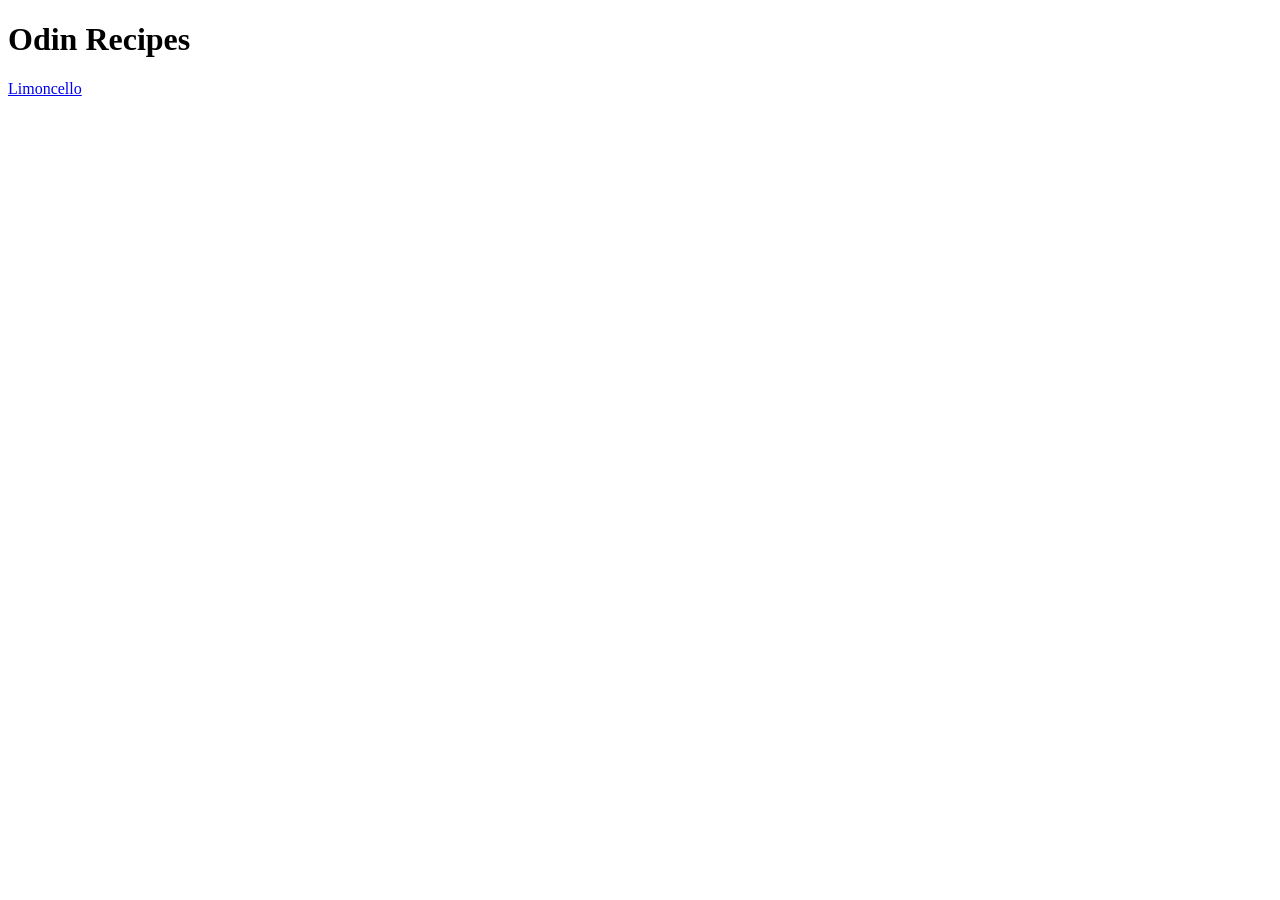
==== index.html @ cfbb34f4 "Add index and first recipe" ====
<!DOCTYPE html>
<html lang="en">
  <head>
    <meta charset="UTF-8" />
    <meta name="viewport" content="width=device-width, initial-scale=1.0" />
    <title>Odin Recipes</title>
  </head>
  <body>
    <h1>Odin Recipes</h1>
    <a href="./recipes/limoncello.html">Limoncello</a>
  </body>
</html>
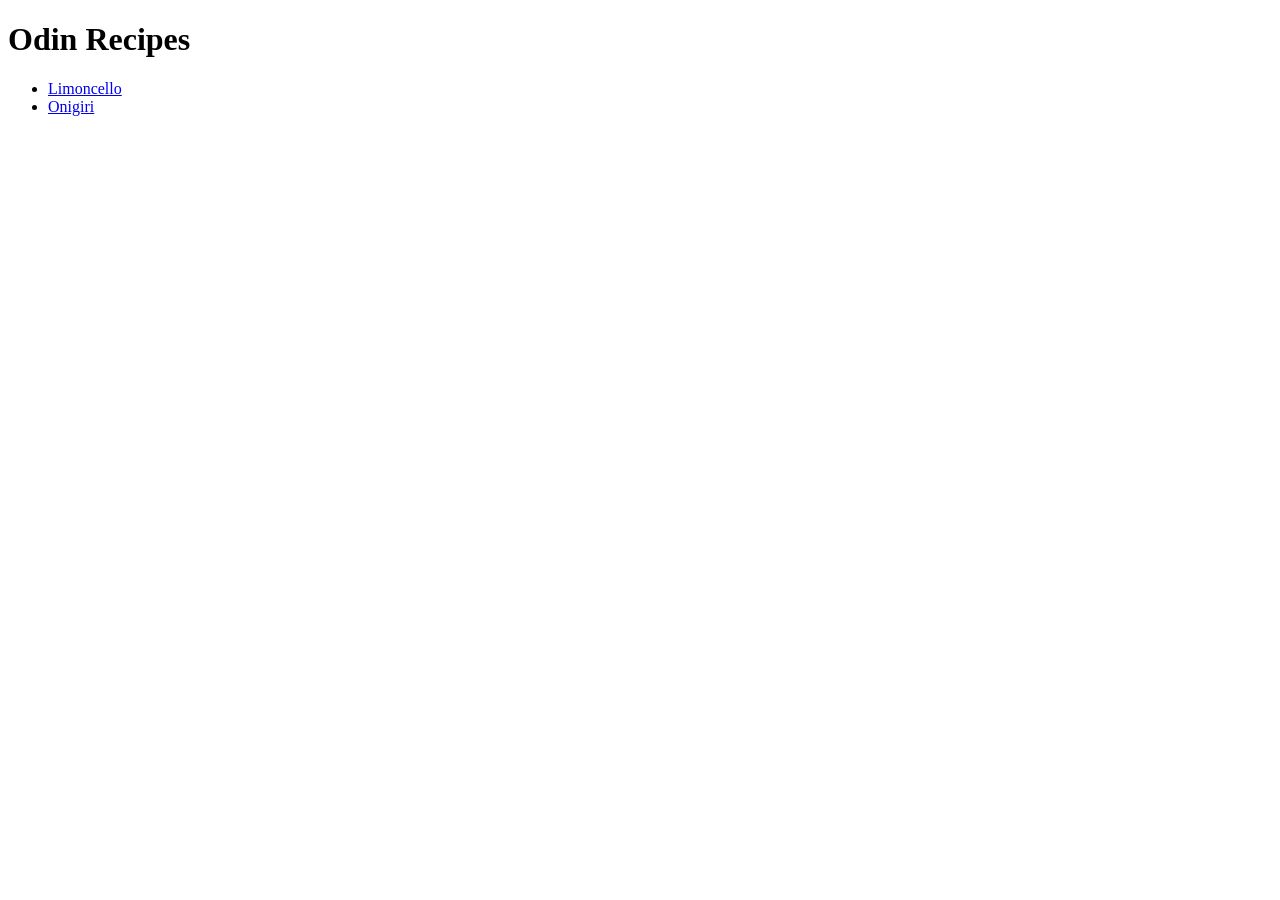
==== commit 0fd0f0dd: "Add recipe 2" ====
--- a/index.html
+++ b/index.html
@@ -7,6 +7,9 @@
   </head>
   <body>
     <h1>Odin Recipes</h1>
-    <a href="./recipes/limoncello.html">Limoncello</a>
+    <ul>
+      <li><a href="./recipes/limoncello.html">Limoncello</a></li>
+      <li><a href="./recipes/onigiri.html">Onigiri</a></li>
+    </ul>
   </body>
 </html>
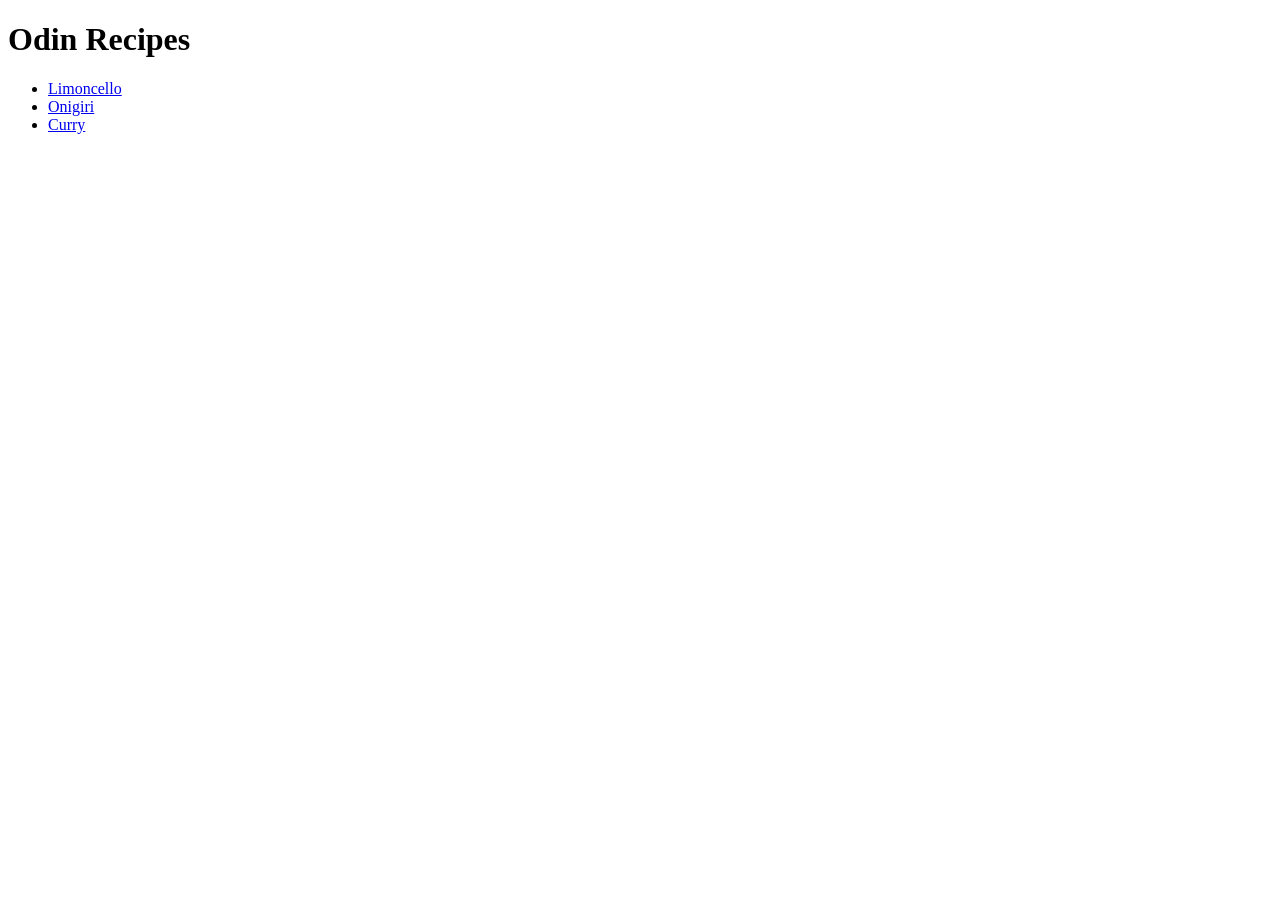
==== commit e7cd69e8: "Add recipe 3" ====
--- a/index.html
+++ b/index.html
@@ -10,6 +10,7 @@
     <ul>
       <li><a href="./recipes/limoncello.html">Limoncello</a></li>
       <li><a href="./recipes/onigiri.html">Onigiri</a></li>
+      <li><a href="./recipes/curry.html">Curry</a></li>
     </ul>
   </body>
 </html>
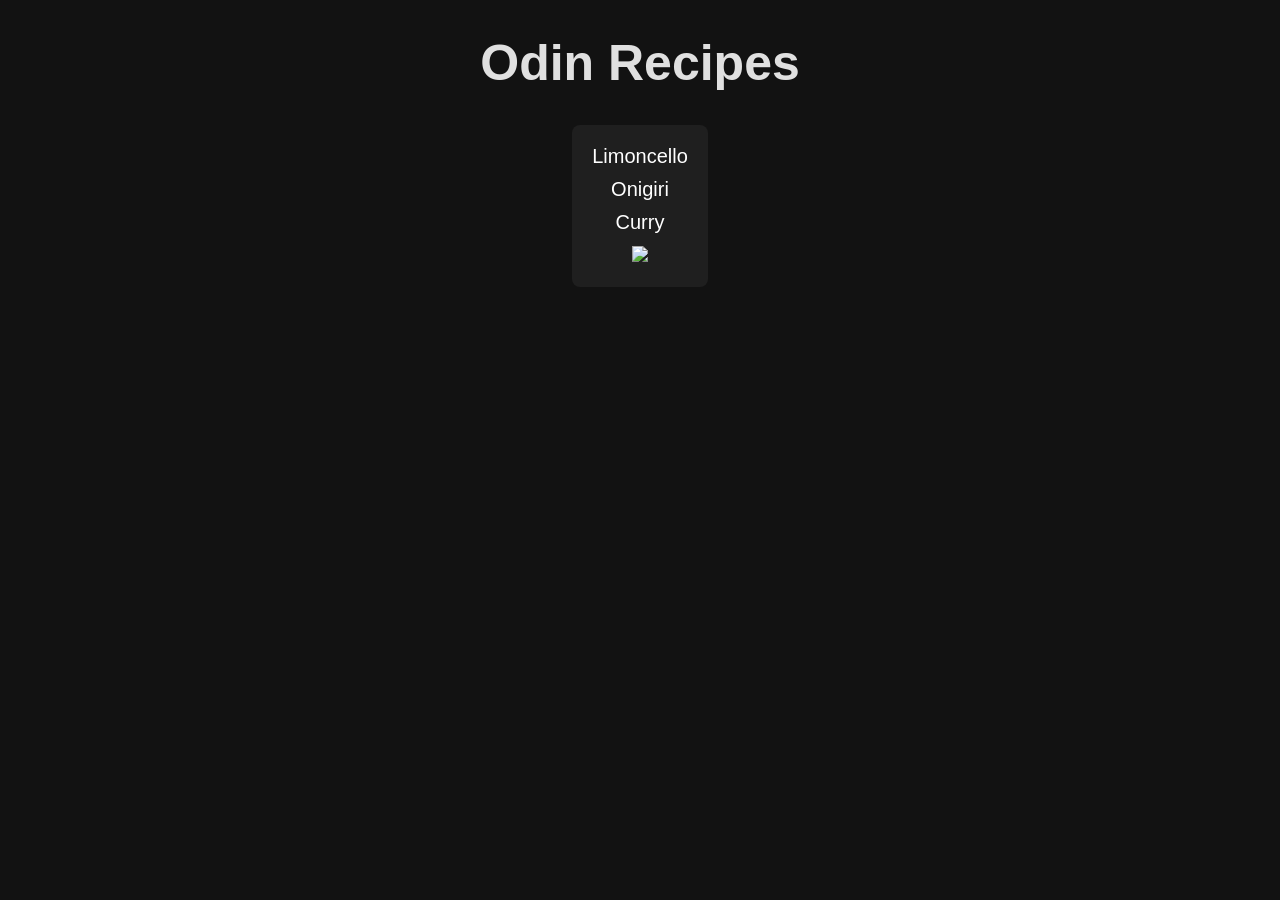
==== commit 2c48feb5: "Add CSS for all pages" ====
--- a/index.html
+++ b/index.html
@@ -3,14 +3,23 @@
   <head>
     <meta charset="UTF-8" />
     <meta name="viewport" content="width=device-width, initial-scale=1.0" />
+    <link rel="stylesheet" href="styles.css" />
     <title>Odin Recipes</title>
   </head>
   <body>
-    <h1>Odin Recipes</h1>
-    <ul>
-      <li><a href="./recipes/limoncello.html">Limoncello</a></li>
-      <li><a href="./recipes/onigiri.html">Onigiri</a></li>
-      <li><a href="./recipes/curry.html">Curry</a></li>
-    </ul>
+    <div class="heading">
+      <h1>Odin Recipes</h1>
+    </div>
+    <div class="links">
+      <ul>
+        <li><a href="./recipes/limoncello.html">Limoncello</a></li>
+        <li><a href="./recipes/onigiri.html">Onigiri</a></li>
+        <li><a href="./recipes/curry.html">Curry</a></li>
+      </ul>
+      <img
+        src="https://www.theodinproject.com/mstile-310x310.png"
+        height="400"
+      />
+    </div>
   </body>
 </html>
--- a/styles.css
+++ b/styles.css
@@ -0,0 +1,61 @@
+body {
+  background-color: #121212;
+  color: #e0e0e0;
+  text-align: center;
+  font-family: "Segoe UI", Tahoma, Geneva, Verdana, sans-serif;
+}
+
+.heading {
+  font-size: 25px;
+}
+
+.links {
+  background-color: #1f1f1f;
+  display: inline-block;
+  font-size: 20px;
+  text-align: center;
+  list-style-position: inside;
+  padding: 20px;
+  border-radius: 8px;
+  margin: 0 auto;
+}
+
+.links ul,
+.ingredients ul,
+.steps ol {
+  list-style-position: inside;
+  padding: 0;
+  margin: 0;
+  list-style: none;
+}
+
+.links li {
+  margin-bottom: 10px;
+}
+.links a {
+  color: #ffffff;
+  text-decoration: none;
+}
+
+.links a:hover {
+  text-decoration: underline;
+}
+
+.ingredients ul,
+.steps ol,
+.description p {
+  display: inline-block;
+  background-color: #1f1f1f;
+  padding: 20px;
+}
+
+.steps ol,
+.description p {
+  width: 25%;
+  word-wrap: normal;
+}
+
+.steps li,
+.ingredients li {
+  margin-bottom: 10px;
+}
